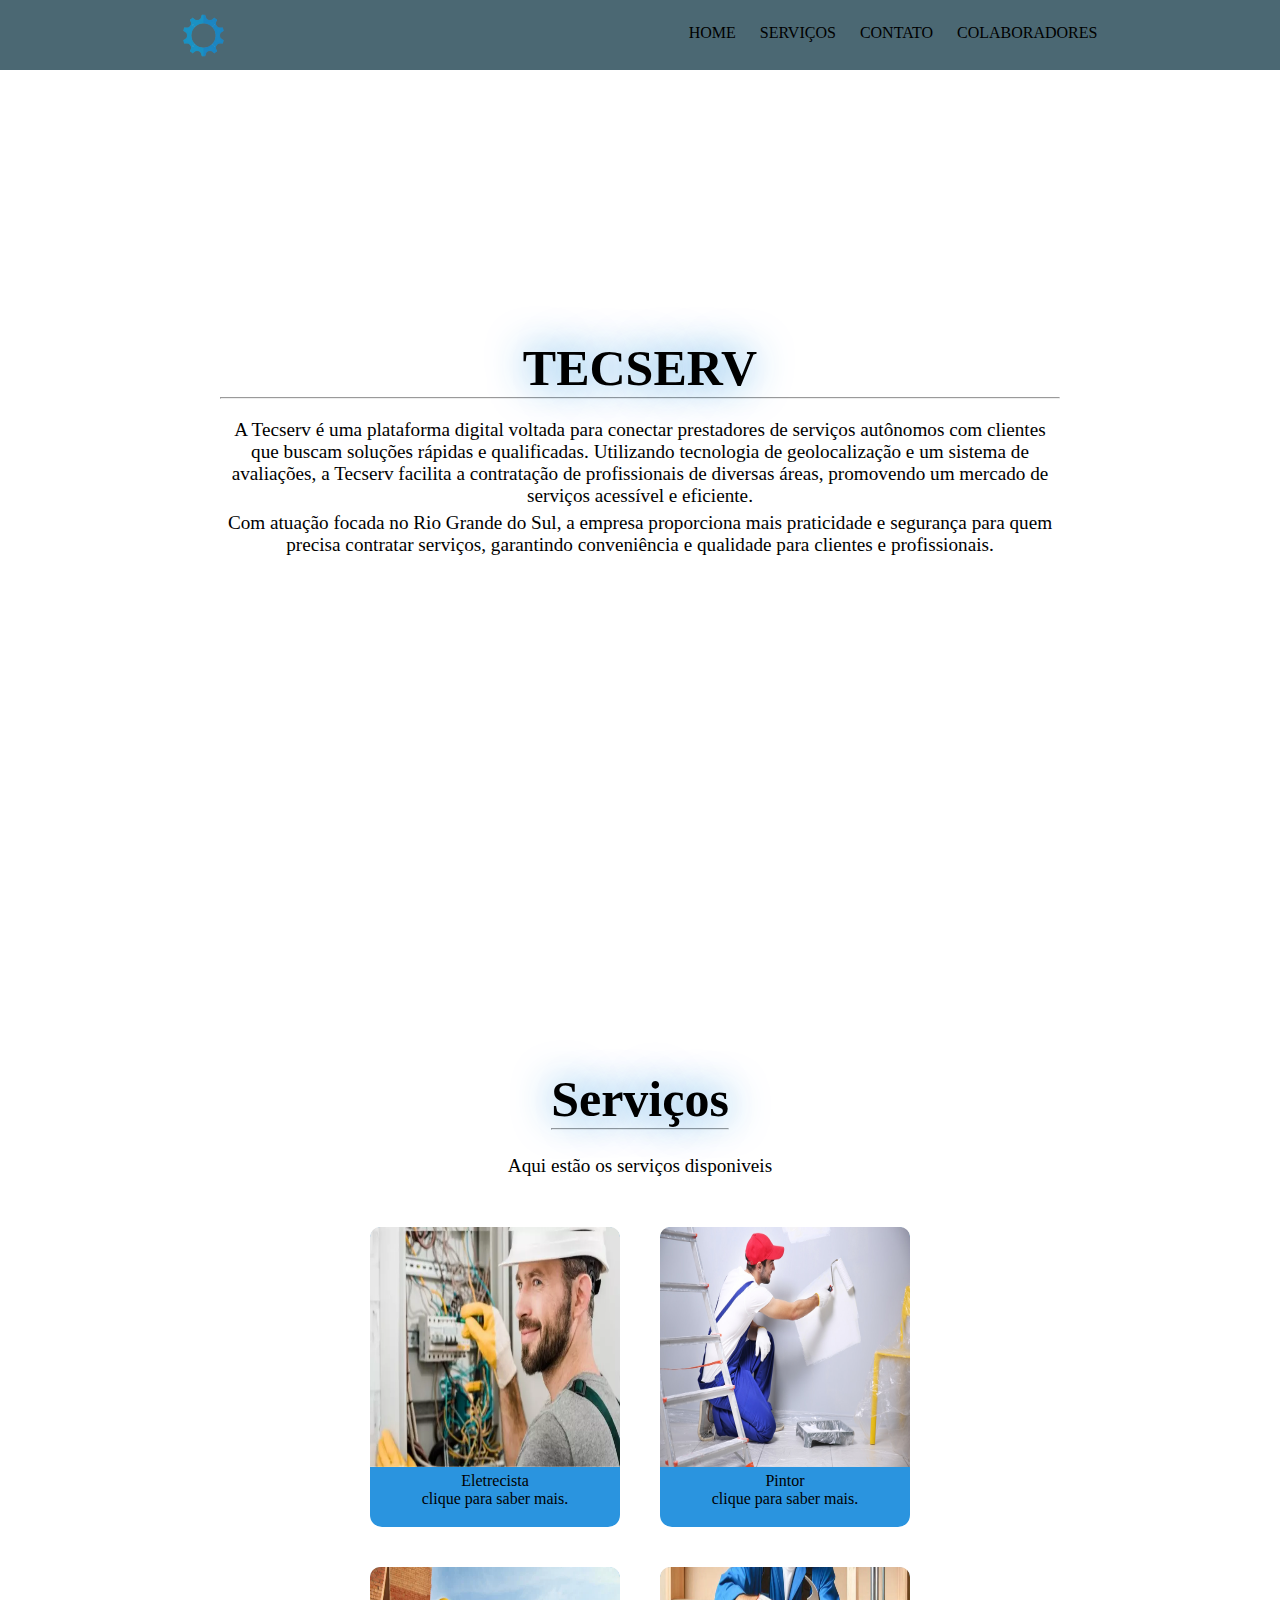
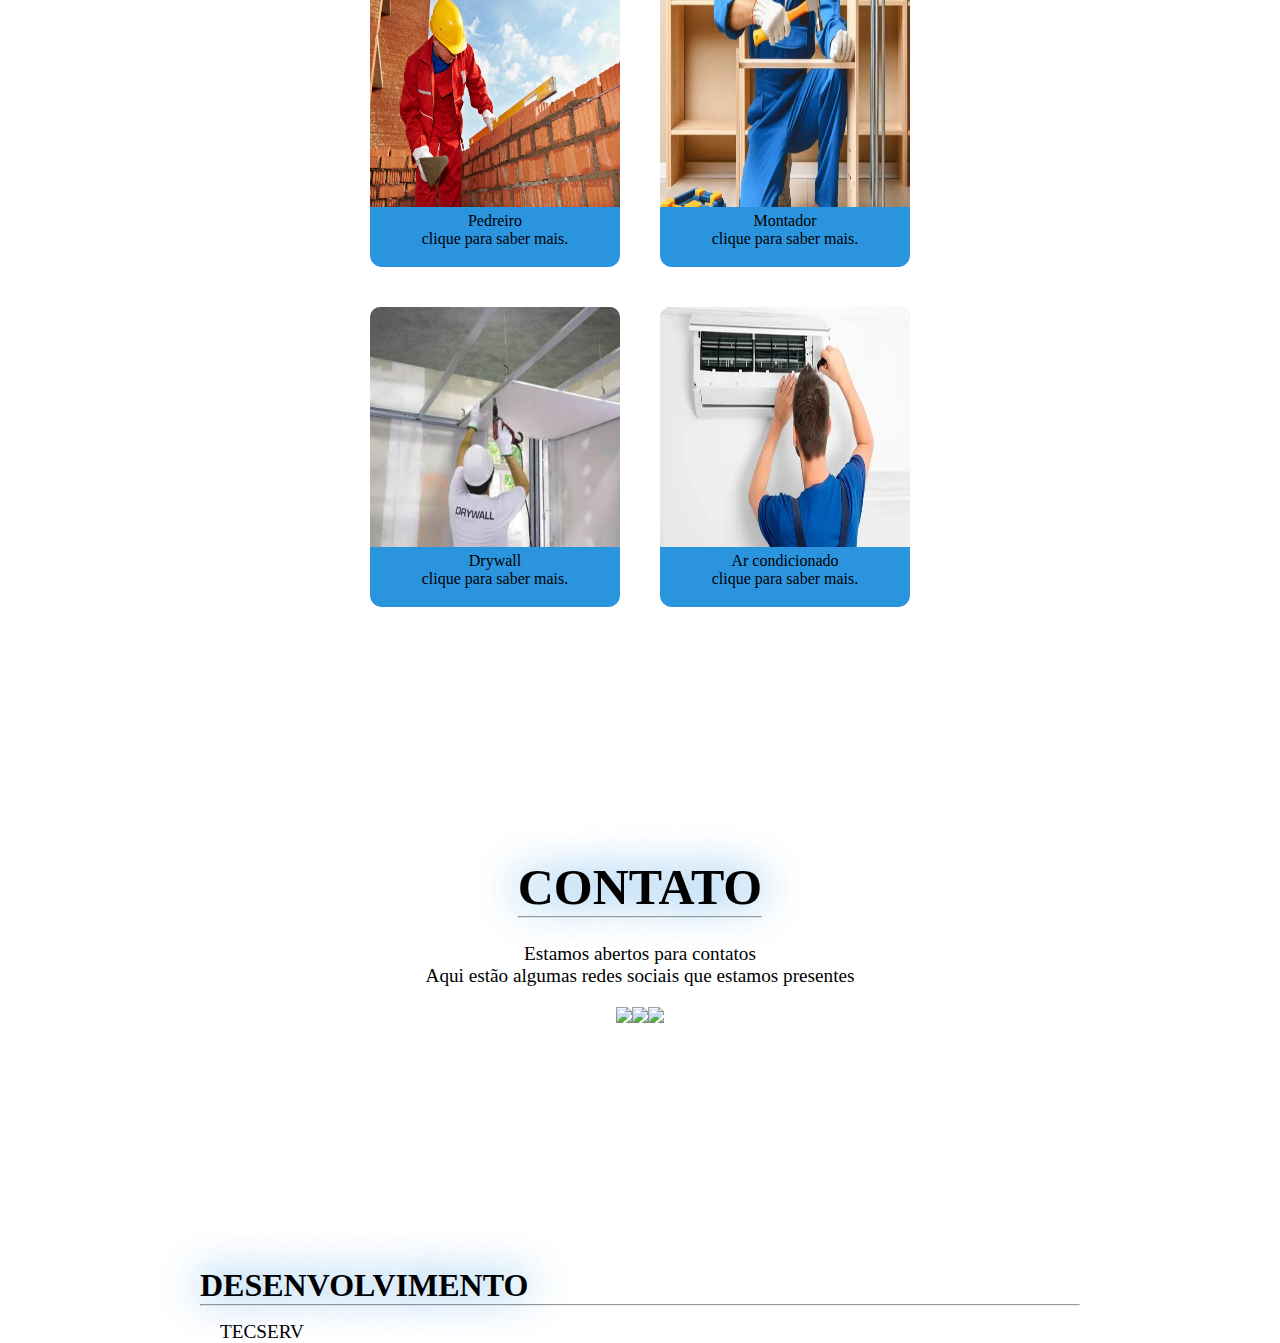
==== index.html @ 178e7918 "Criar" ====
<!DOCTYPE html>
<html>

<head>
	<meta charset="utf-8">
	<title>TECSERV</title>
	<link href="style.css" rel="stylesheet" type="text/css" />
	<link rel="icon" href="./midia/image_/logo.jpg">
</head>

<body>

	<div class="container">

		<!--────────────────Cabeçalho───────────────-->
		<header>
			<a class="logo">
				<img src="./midia/image_/logo_.png" />
			</a>
			<nav>
				<ul class="nav-bar">
					<div class="bg"></div>
					<li><a class="nav-link" href="#Home">Home</a></li>
					<li><a class="nav-link" href="#Serviços">Serviços</a></li>
					<li><a class="nav-link" href="#contato">Contato</a></li>
					<li><a class="nav-link" href="Babosa.html">Colaboradores</a></li>
				</ul>
			</nav>
		</header>
	<main>
			<!--─────────────────Home────────────────-->
			<div id="Home">
				<div class="filter"></div>
				<section class="intro">
					<h3>TECSERV
						<hr>
					</h3>
					<p>A Tecserv é uma plataforma digital voltada para conectar prestadores de serviços autônomos com clientes 
						que buscam soluções rápidas e qualificadas.
						Utilizando tecnologia de geolocalização e um sistema de avaliações, a Tecserv facilita a contratação 
						de profissionais de diversas áreas, promovendo um mercado de serviços acessível e eficiente. 
						</p>
					<p>Com atuação focada no Rio Grande do Sul, a empresa proporciona mais praticidade e segurança para quem 
						precisa contratar serviços, garantindo conveniência e qualidade para clientes e profissionais.</p>
				</section>
			</div>

			<!--───────────────plantas───────────────-->
			<div id="Serviços">
				<h3>Serviços
					<hr>
				</h3>
				<p>Aqui estão os serviços disponiveis</p>
				<div class="work-box">
					<div class="work">

						<!--───────────────paginas───────────────-->
						<div class="pag">
							<img class="work-img" src="./midia/image_/eletrecista.png">
							<a href="" target="_blank"> 
								<A HREF=><div class="work-content">Eletrecista<br>clique para saber mais.</div></A>
							</a> 
						</div>
						<div class="pag">
							<img class="work-img" src="./midia/image_/pintor.png">
							<a href="" target="_blank"> 
								<A HREF=><div class="work-content">Pintor<br>clique para saber mais.</div></A>
							</a>
						</div>
						<div class="pag">
							<img class="work-img" src="./midia/image_/pedreiro.png">
							<a href="" target="_blank"> 
								<A HREF=><div class="work-content">Pedreiro<br>clique para saber mais.</div></A>
							</a>
						</div>
						<div class="pag">
							<img class="work-img" src="./midia/image_/montador.png">
							<a href="" target="_blank"> 
								<A HREF=><div class="work-content">Montador<br>clique para saber mais.</div></A>
							</a>
						</div>
						<div class="pag">
							<img class="work-img" src="./midia/image_/Gesso.png">
							<a href="" target="_blank"> <!--Link-->
								<A HREF=Guaco.html><div class="work-content">Drywall<br>clique para saber mais.</div></A>
							</a>
						</div>
						<div class="pag">
							<img class="work-img" src="./midia/image_/ar.png">
							<a href="" target="_blank"> <!--Link-->
								<A HREF=Malva.html><div class="work-content">Ar condicionado<br>clique para saber mais.</div></A>
							</a>
						</div>
					</div>
				</div>
			</div>

			<!--──────────────Contato────────────────-->
			<div id="contato">
				<!--────Redes─────-->
				<h3>CONTATO
					<hr>
				</h3>
				<p>Estamos abertos para contatos</br>
					Aqui estão algumas redes sociais que estamos presentes</p>
				<div class="social-media">
					<a href="https://www.youtube.com/" target="_blank"><img class='logo-rede'
							src="./midia/image/Logo_Youtube.png">
						</i></a>
					<a href="https://www.facebook.com/" target="_blank"><img class='logo-rede'
							src="./midia/image/Logo_Facebook.png"> </i></a>

					<a href="https://www.instagram.com/" target="_blank"><img class='logo-rede'
							src="./midia/image/Logo_Instagram.png"> </i></a>
				</div>
			</div>
			<!--──────────────Desencolvimento────────────────-->
			<div id="name">
				<h3>DESENVOLVIMENTO
					<hr>
				</h3>
				<p>TECSERV<br>
				</p>
			</div>

	</main>

</body>

</html>
---- style.css ----
:root{
	--main-background:#fff;
	--main-fonts-color: #000;
	--main-decor-color:#0c85dbe0;
    --main-header-background:#021b0ae5;
	--main-font-family: 'Palatino Linotype' ;
	--main-fonts-text: black;
}
*{
	margin: 0;
	padding: 0;
	scroll-behavior: smooth;
}

main{
	padding: 0;
	width: 100%;
	height: 100%;
	background: var(--main-background);
}

/*────────────────── 
       cabeçalho
──────────────────*/

header{
	margin: 0 auto;
	width: 100%;
	height: 70px;
	display: flex;
    align-items: center; 
	justify-content: space-around; 
    /*background: transparent;*/
	background: #4b6873;
	position: fixed;
	top: 0;
	transition: 0.3s;
	z-index: 5;
}

.nav-show{
	opacity: 0;
}

/*header:hover{
	opacity: 1;
	background: var(--main-header-background);
}*/

.logo img{
	padding-top: 5px;
    margin-right: 100px;
	height: 65px;
	
}

.nav-bar{
	list-style:none;
	position: relative;
	display: inline-flex;
}

a.nav-link{
	margin: 2px;
	padding: 5px 10px;
	text-decoration: none;
	color: var(--main-fonts-color);
	font-family: var(--main-font-family);
	cursor: pointer;
	text-transform: uppercase;
}

.active{
	background: var(--main-decor-color);
}

.nav-link:hover {
	color: #000000;
    background: var(--main-decor-color);
}

/*──────────────────
       home
──────────────────*/

#Home{ 	
	margin:  auto;
	height: 100vh;
	color: var(--main-fonts-color);
	display: flex;
	flex-direction: column;
	align-items: center;
	justify-content: space-evenly;
}

#Home .filter{
	background: url('https://www.bonasoldi.com.br/wp-content/uploads/2017/04/84150-seguranca-na-construcao-como-manusear-as-ferramentas-corretamente.jpg') no-repeat;
	background-size: cover;
	background-position:center;
    position: absolute;
    top: 0px;
    bottom: 0;
    left: 0;
    right: 0;
	opacity:.20;
}  

.intro {
	text-align:center;
    color: var(--main-fonts-color);
	z-index: 1;
	margin-left: 200px;
    margin-right: 200px;
	padding: 20px;
}

.intro  p{
    margin: 5px;
	font-size:1.2rem;
	font-family: var(--main-font-family);
	text-align:center;
}

 h3{
	padding-bottom: 15px;
    letter-spacing: normal;
    font-family: var(--main-font-family);
	font-style: normal;
	font-size: 50px;
	color: var(--main-fonts-color);
	text-shadow: 0px 0px 40px var(--main-decor-color);
}

/*──────────────────
      plantas
──────────────────*/

#Serviços{
	margin-top:100px;
    height: 100%;
	display: flex;
	flex-direction: column;
	align-items: center;
    justify-content: center;
	text-align:center;
	color: var(--main-fonts-color);
}
#Serviços h3{
    padding-top: 70px;
}

#Serviços p{
	font-family: var(--main-font-family);
	font-size:1.2rem;
	padding: 10px;
}


.work{
	display: flex; 
	flex: 1;
    flex-wrap: wrap;
    justify-content:center;
	align-items: center;
	padding: 20px 20%;
}

.pag{
	display: flex;
	flex-direction: column;
	margin: 20px;
	width: 250px;
	height:300px;
	border-radius:12px;
    background:var(--main-decor-color);
}

.pag img{
	width: 100%;
	height:80%;
	border-radius:10px 10px 0px 0px;
}

.pag .work-content{
	text-align: center;
	padding: 5px 5px;
	font-size: 1rem;
	color: var(--main-fonts-color);
	font-family: var(--main-font-family);
	cursor: pointer;
}

.pag a{
	text-decoration: none;
}

.pag .work-content:hover{
    color:#202020;
}

.pag:hover{
	box-shadow: 0 0 1.5rem gray;
}

/*──────────────────
      Contato
──────────────────*/

#contato{
	margin: auto;
	padding-bottom: 20px;
	height: 600px;
	display: flex;
	flex-direction: column;
	align-items: center;
	justify-content: center;
	color: var(--main-fonts-color);
}
	
#contato p{
	padding:10px;
	text-align:center;
	font-size:1.2rem;
	font-family: var(--main-font-family);
}

.social-media{
padding: 10px;
display: flex;
position: center;
align-items: space-around;
justify-content: center;
}

.logo-rede{
    max-width: 60px;
    max-height: 60px;

}

#name h3{
	text-align:left;
    color: var(--main-fonts-color);
    font-size:2rem;
	margin-left: 200px;
    margin-right: 200px;
}

#name p{
        margin-left: 220px;
        font-size:1.2rem;
        font-family: var(--main-font-family);
        color: var(--main-fonts-color);
        text-align:left;
}

/*──────────────────
      CARQUEJA
──────────────────*/

#homeCarqueja{ 	
	margin:  0px;
	height: 100vh;
	color: var(--main-fonts-color);
	display: flex;
	flex-direction: column;
	align-items: center;
	justify-content: end;
	height: 250px;
}

#homeCarqueja .filter{
	background: url('https://www.bonasoldi.com.br/wp-content/uploads/2017/04/84150-seguranca-na-construcao-como-manusear-as-ferramentas-corretamente.jpg') no-repeat;
	background-size: cover;
	background-position:center;
    position: absolute;
    top: 0px;
	bottom: 0;
    left: 0;
    right: 0;
	opacity:.50;
	height: 300px;
}   

/*──────────────────
      CIDREIRA
──────────────────*/

#homeCidreira{ 	
	margin:  0px;
	height: 100vh;
	color: var(--main-fonts-color);
	display: flex;
	flex-direction: column;
	align-items: center;
	justify-content: end;
	height: 250px;
}

#homeCidreira.filter{
	background: url('https://www.bonasoldi.com.br/wp-content/uploads/2017/04/84150-seguranca-na-construcao-como-manusear-as-ferramentas-corretamente.jpg') no-repeat;
	background-size: cover;
	background-position:center;
    position: absolute;
    top: 0px;
	bottom: 0;
    left: 0;
    right: 0;
	opacity:.50;
	height: 300px;
} 

.text {
	text-align:center;
	color: var(--main-fonts-color);
	z-index: 1;
	margin-left: 200px;
	margin-right: 200px;
	padding: 20px;
}

.text  p{
	margin: 5px;
	font-size:1.2rem;
	font-family: var(--main-fonts-color);
	text-align:center;
	text-align: justify;
}

/* Contêiner Principal */
.service-container {
	width: 100%;
	max-width: 800px;
	margin: 0 auto;
	background-color: #ffffff;
	padding: 40px;
	padding-bottom: 60px; /* Adiciona espaço extra no final */
	border-radius: 12px;
	box-shadow: 0 8px 16px rgba(0, 0, 0, 0.15);
	transition: all 0.3s ease;
  }
  
  .service-container:hover {
	box-shadow: 0 12px 24px rgba(0, 0, 0, 0.25);
	transform: translateY(-2px);
  }
  
  .service-container h2 {
	text-align: center;
	color: #333;
	font-size: 28px;
	font-weight: bold;
	margin-bottom: 24px;
  }
  
  /* Seletor de Serviço */
  .service-selector {
	display: flex;
	justify-content: center;
	margin-bottom: 30px;
  }
  
  .service-selector select {
	width: 100%;
	max-width: 400px;
	padding: 12px;
	border-radius: 8px;
	border: 1px solid #ddd;
	font-size: 16px;
	color: #555;
	transition: all 0.2s ease;
  }
  
  .service-selector select:hover,
  .service-selector select:focus {
	border-color: #333;
	outline: none;
	box-shadow: 0 0 4px rgba(0, 0, 0, 0.15);
  }
  
  /* Profissionais */
  .professional {
	border-bottom: 1px solid #f0f0f0;
	padding: 16px 0;
	transition: background-color 0.2s ease;
  }
  
  .professional:last-child {
	border-bottom: none;
  }
  
  .professional:hover {
	background-color: #f9f9f9;
  }
  
  .professional h3 {
	margin: 0;
	font-size: 18px;
	color: #333;
	font-weight: 600;
  }
  
  /* Avaliação */
  .rating {
	display: flex;
	align-items: center;
	margin-top: 8px;
	font-size: 14px;
	color: #777;
  }
  
  .rating .stars {
	color: #ffc107;
	font-size: 16px;
	margin-left: 5px;
  }
  
  /* Comentários */
  .comment {
	margin-top: 8px;
	padding: 10px;
	background-color: #f1f1f1;
	border-radius: 8px;
	font-size: 14px;
	color: #555;
	line-height: 1.4;
  }
  .comment-title {
	font-weight: bold;
	color: #333;
	margin-bottom: 4px;
  }
  
  /* Responsividade */
  @media (max-width: 480px) {
	.service-container {
	  padding: 20px;
	}
  
	.service-container h2 {
	  font-size: 22px;
	}
  
	.service-selector select {
	  font-size: 14px;
	}
  
	.professional h3 {
	  font-size: 16px;
	}
  
	.rating {
	  font-size: 12px;
	}
  
	.comment {
	  font-size: 13px;
	}
  }
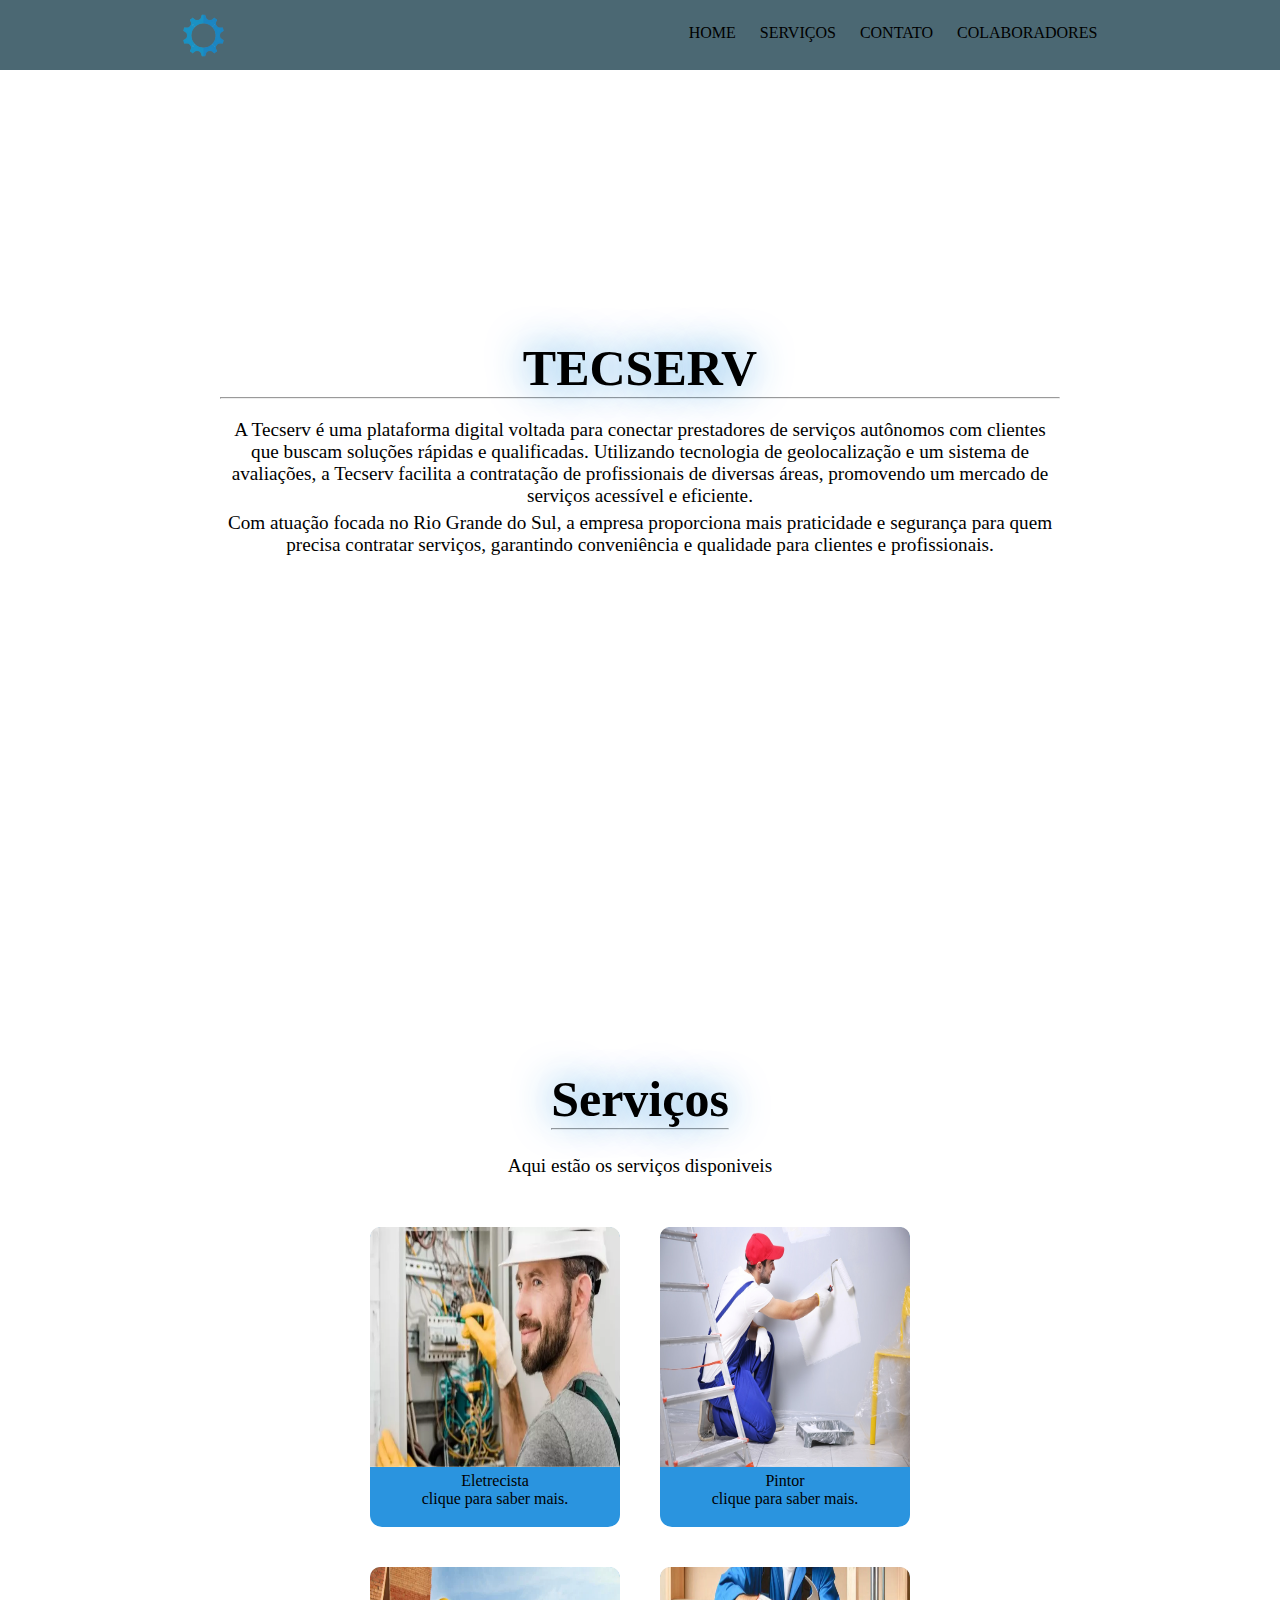
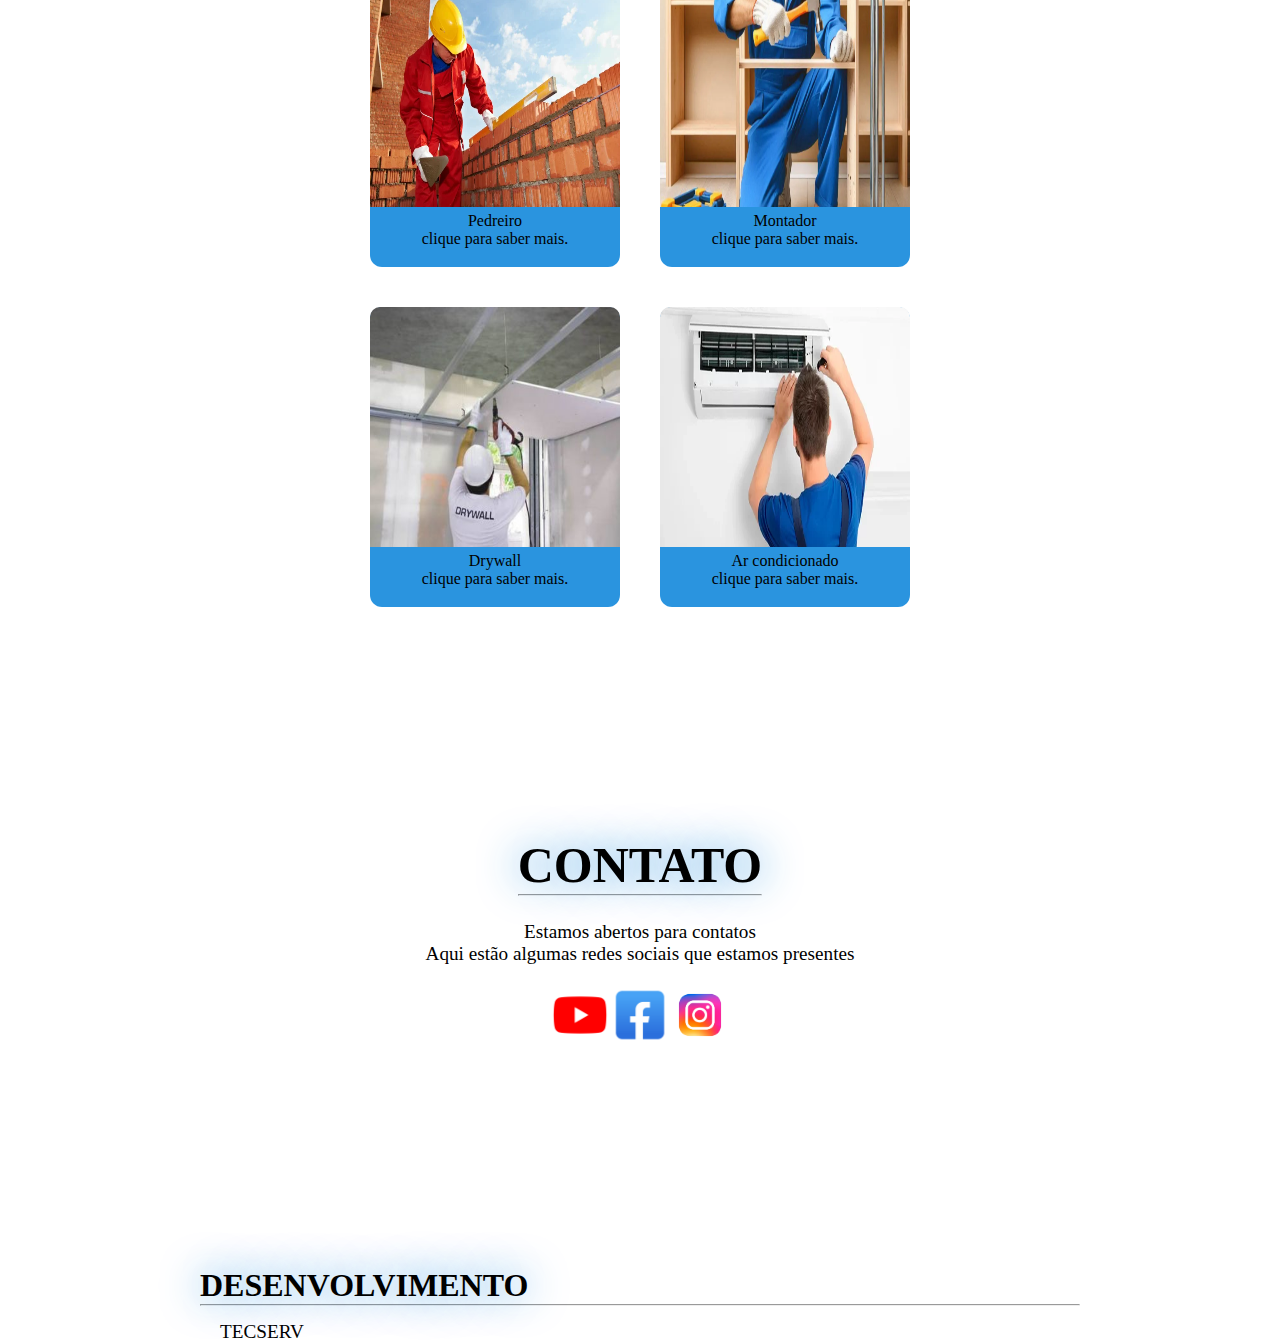
==== commit d5057ce1: "b" ====
--- a/index.html
+++ b/index.html
@@ -105,13 +105,13 @@
 					Aqui estão algumas redes sociais que estamos presentes</p>
 				<div class="social-media">
 					<a href="https://www.youtube.com/" target="_blank"><img class='logo-rede'
-							src="./midia/image/Logo_Youtube.png">
+							src="./midia/image_/Logo_Youtube.png">
 						</i></a>
 					<a href="https://www.facebook.com/" target="_blank"><img class='logo-rede'
-							src="./midia/image/Logo_Facebook.png"> </i></a>
+							src="./midia/image_/Logo_Facebook.png"> </i></a>
 
 					<a href="https://www.instagram.com/" target="_blank"><img class='logo-rede'
-							src="./midia/image/Logo_Instagram.png"> </i></a>
+							src="./midia/image_/Logo_Instagram.png"> </i></a>
 				</div>
 			</div>
 			<!--──────────────Desencolvimento────────────────-->
